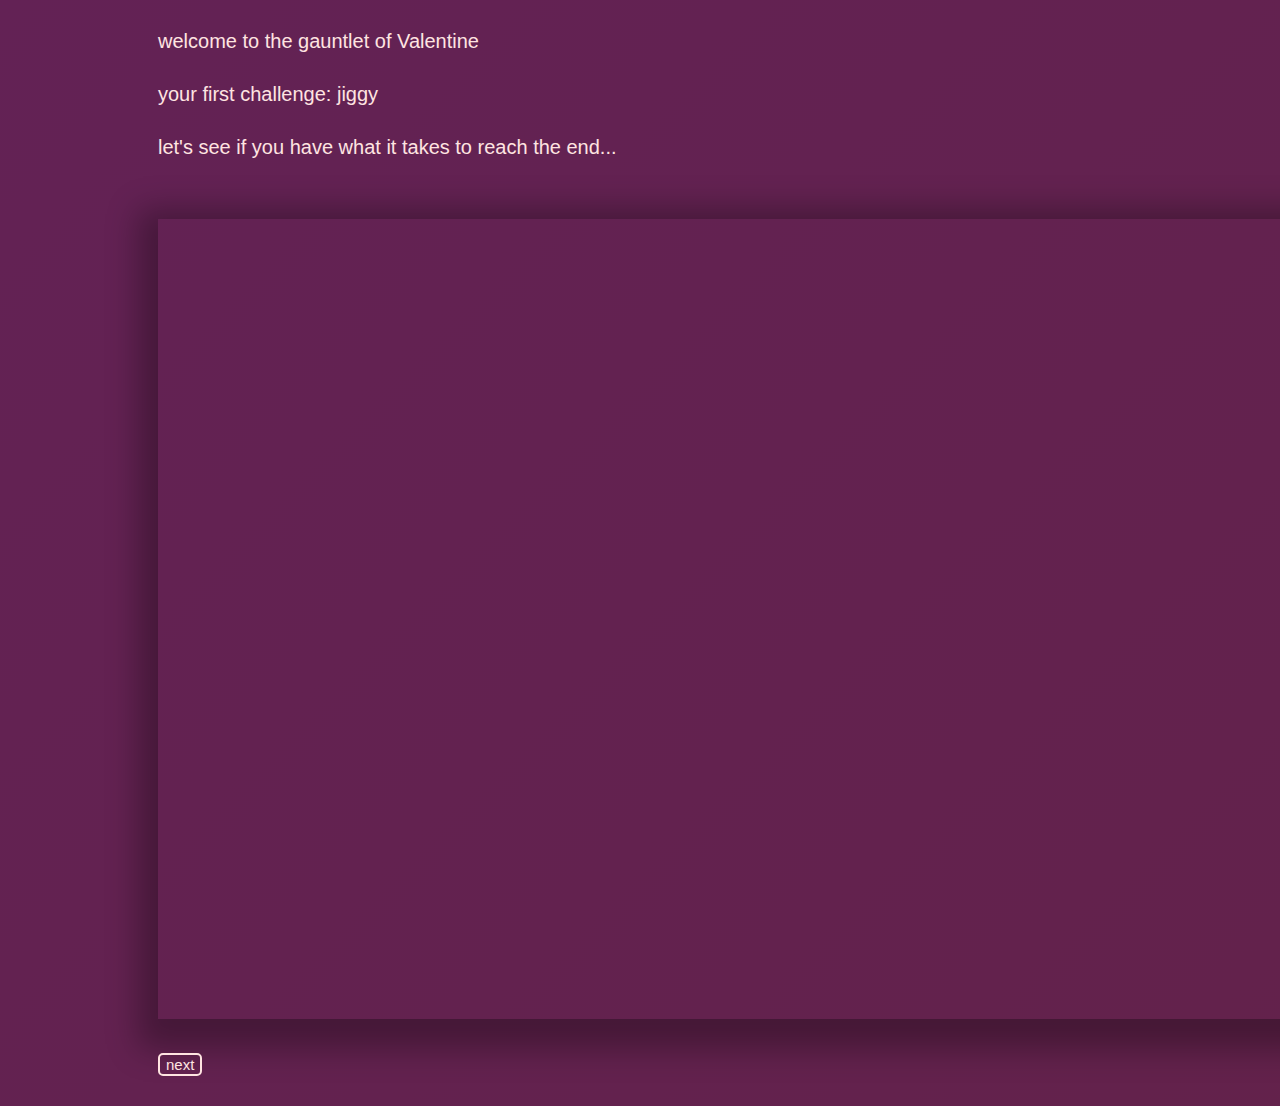
==== jigsaw.html @ 005ea00e "create 3 challenges" ====
<!DOCTYPE html>
<html>
	<head>
		<meta charset="utf-8">
		<title>challenge 1: jiggy</title>
		<script src="https://code.jquery.com/jquery-3.6.0.js"
				integrity="sha256-H+K7U5CnXl1h5ywQfKtSj8PCmoN9aaq30gDh27Xc0jk="
				crossorigin="anonymous"></script>
		<script type="text/javascript" src="script.js"></script>
		<link rel="stylesheet" href="styles.css">
	</head>
	<body id="non-prize">
		<p>welcome to the gauntlet of Valentine</p>
		<p>your first challenge: jiggy</p>
		<p>let's see if you have what it takes to reach the end...</p>
		<embed id="after-texts" 
			   src="https://jigex.com/gddJv" 
			   style="width:1200px; height: 800px;">
			</br>
		<button id="after-texts" onclick="doneChallenge(0)">next</button>
	</body>
</html>
---- styles.css ----
p {
	/*text-shadow: 5px 5px rgba(0, 0, 0, 0.3);*/
	font-size: 20px;
	font-family: 'Trebuchet MS', sans-serif;
	/*font-family: 'Courier New', monospace;
	/*font-family: Georgia, serif;*/
	margin-left: 150px;
	margin-top: 30px;
	margin-bottom: 30px;
	color: mistyrose;
}

h1 {
	font-size: 25px;
	font-family: 'Trebuchet MS', sans-serif;
	margin-left: 150px;
	margin-top: 30px;
	margin-bottom: 30px;
	color: PaleGoldenRod;
}

embed {
	margin-left: 150px;
	margin-top: 30px;
	margin-bottom: 30px;
	box-shadow: rgba(0, 0, 0, 0.3) 0px 10px 30px 20px;
}

script {
	margin-left: 150px;
	margin-top: 30px;
	margin-bottom: 30px;
}

button {
	font-size: 15px;
	font-family: 'Trebuchet MS', sans-serif;
	margin-left: 150px;
	/*margin-top: 30px;*/
	margin-bottom: 30px;
	background-color: transparent;
	border: 2px solid mistyrose;
	border-radius: 5px;
	color: mistyrose;
	/*box-shadow: rgba(0, 0, 0, 0.3) 0px 5px 5px 5px;*/
}

button:hover {
	background-color: mistyrose;
}

#next-link {
	color: mistyrose;
	text-decoration: none;
}

/*
#prize-gist {
	display: none;
}
*/

/* gradient backgrounds */

#non-prize {
	background: linear-gradient(-45deg, #632231, #632255);
	background-size: 400% 400%;
	animation: gradient 3s ease infinite;
	height: 100vh;
}

#prize {
	background: linear-gradient(-45deg, #d90f31, #d90f85);
	background-size: 400% 400%;
	animation: gradient 3s ease infinite;
	height: 100vh;
}

@keyframes gradient {
	0% {
		background-position: 0% 50%;
	}
	50% {
		background-position: 100% 50%;
	}
	100% {
		background-position: 0% 50%;
	}
}
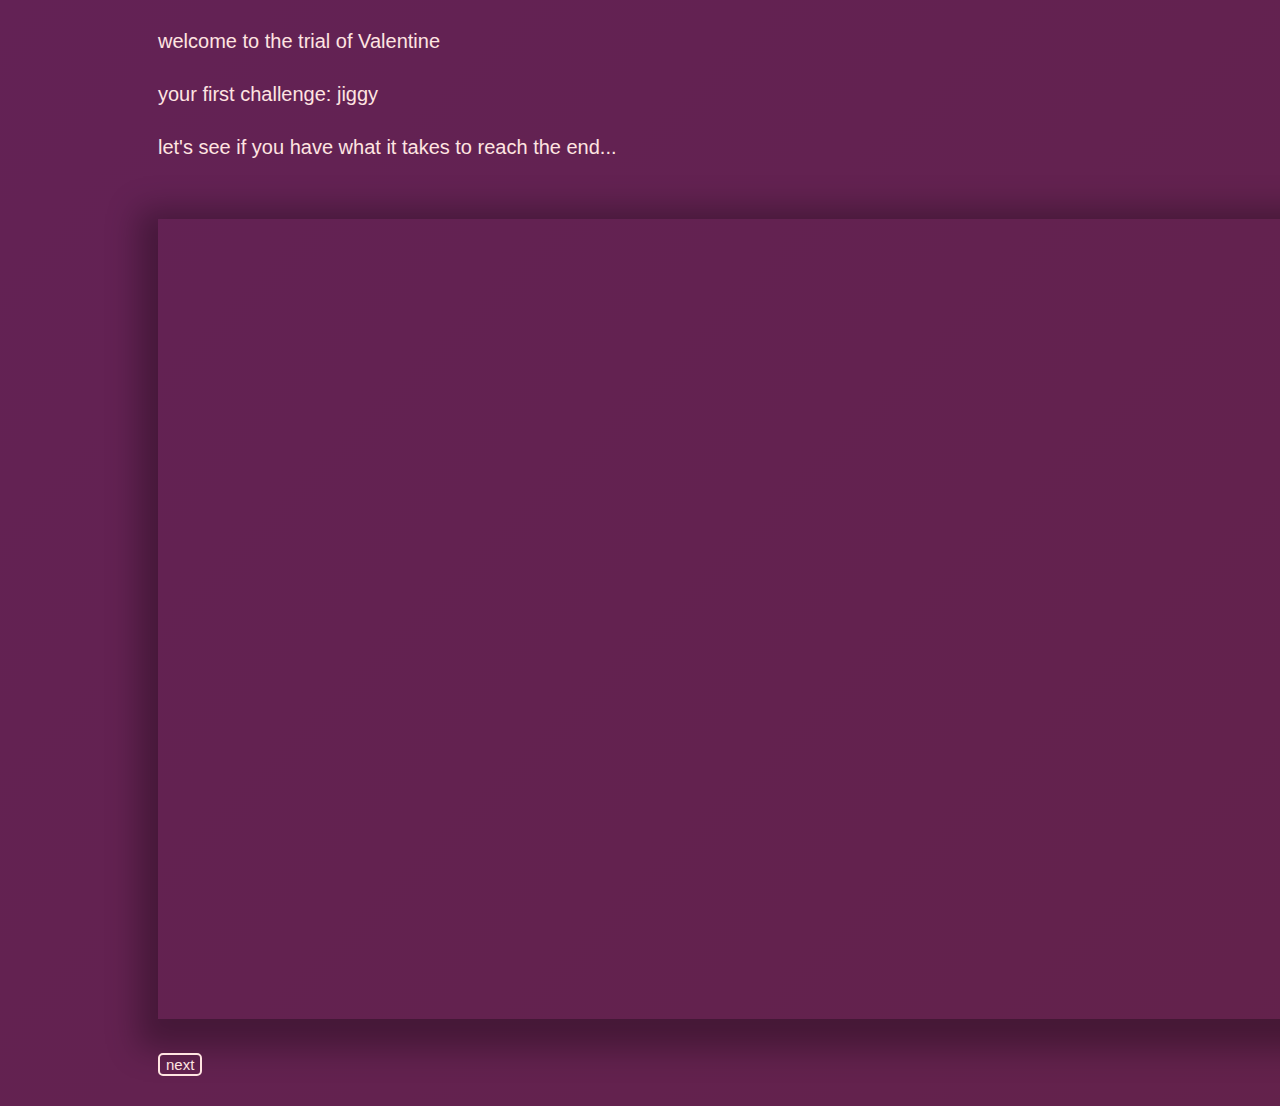
==== commit 2738da1f: "finalize details" ====
--- a/jigsaw.html
+++ b/jigsaw.html
@@ -10,11 +10,11 @@
 		<link rel="stylesheet" href="styles.css">
 	</head>
 	<body id="non-prize">
-		<p>welcome to the gauntlet of Valentine</p>
+		<p>welcome to the trial of Valentine</p>
 		<p>your first challenge: jiggy</p>
 		<p>let's see if you have what it takes to reach the end...</p>
 		<embed id="after-texts" 
-			   src="https://jigex.com/gddJv" 
+			   src="https://jigex.com/odPMd" 
 			   style="width:1200px; height: 800px;">
 			</br>
 		<button id="after-texts" onclick="doneChallenge(0)">next</button>
--- a/styles.css
+++ b/styles.css
@@ -32,6 +32,13 @@
 	margin-bottom: 30px;
 }
 
+img {
+	margin-left: 150px;
+	margin-top: 30px;
+	margin-bottom: 30px;
+	box-shadow: rgba(0, 0, 0, 0.3) 0px 10px 30px 20px;
+}
+
 button {
 	font-size: 15px;
 	font-family: 'Trebuchet MS', sans-serif;
@@ -53,12 +60,6 @@
 	color: mistyrose;
 	text-decoration: none;
 }
-
-/*
-#prize-gist {
-	display: none;
-}
-*/
 
 /* gradient backgrounds */
 
